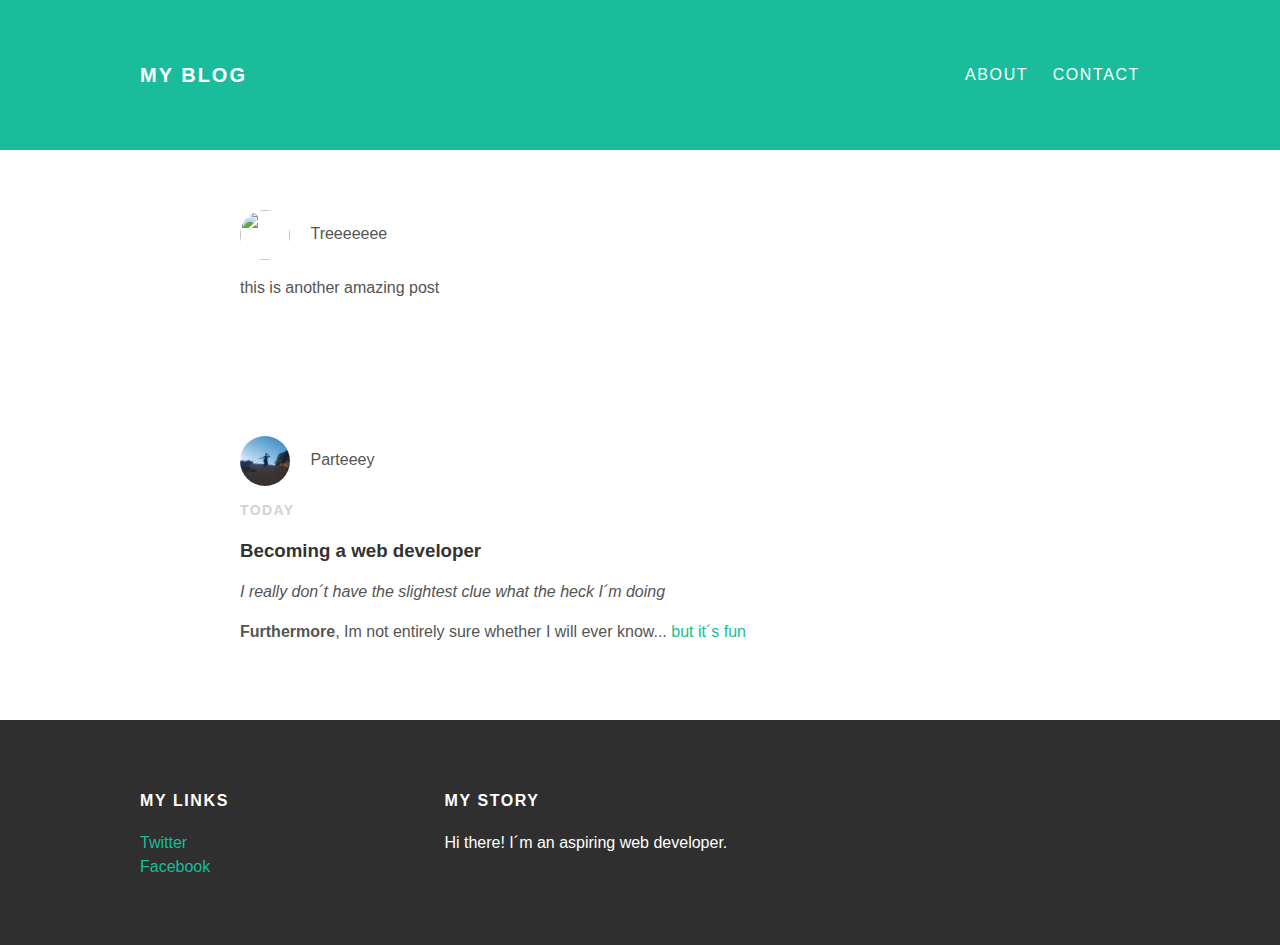
==== index.html @ 75997f3b "Add files via upload" ====
<!DOCTYPE html>
<html>
<head>
  <title>My Blog</title>
  <link rel="stylesheet" type="text/css" href="styles.css">
</head>
<body>
  <div id="header">
    <div class="container">
<a id="header-title" href="index.html">My Blog</a>
<ul id="header-nav">
  <li><a href="about.html">About</a></li>
  <li><a href="mailto:p.gutjahr@gmx.de">Contact</a></li>
</ul>
    </div>
  </div>
  <div id="content">
    <div class="post-container">
      <div class="post">
        <div class="post-author">
          <img src="tree_square.png">
          <span>Treeeeeee</span>
        </div>
        <p>this is another amazing post</p>
      </div>
      <div class="post">
        <div class="post-container">
        <div class="post-author">
          <img src="square_image_profile.png">
          <span>Parteeey</span>
        </div>
        </div>
        <p class="post-date">Today</p>
        <h3 class="post-title">Becoming a web developer</h3>
        <div class="post-content">
          <p><em>I really don´t have the slightest clue what the heck I´m doing</em></p>
          <p><strong>Furthermore</strong>, Im not entirely sure whether I will ever know... <a href="https://reddit.com">but it´s fun</a></p>
        </div>
      </div>
    </div>
  </div>
  <div id="footer">
    <div class="container">
      <div class="column">
        <h4>My Links</h4>
        <p>
        <a href="https://twitter.com">Twitter</a>
        <br>
        <a href="https://facebook.com">Facebook</a>
        </p>
      </div>
      <div class="column">
        <h4>My Story</h4>
        <p>Hi there! I´m an aspiring web developer.</p>
      </div>
    </div>
  </div>
</body>
</html>
---- styles.css ----
@import "url(http://fonts.googleapis.com/css?family=Montserrat:400;700)";

body {
  color: #555;
  margin: 0;

  font-family: "Montserrat", sans-serif;
}

#header {
  background-color: #1abc9c;
  height: 150px;
  line-height: 150px;
}

#header a {
  color: white;
  text-decoration: none;

  text-transform: uppercase;
  letter-spacing: 0.1em;
}

#header a:hover {
  color: #222;
}

#header-title {
  display: block;
  float: left;

  font-size: 20px;
  font-weight: bold;
}

#header-nav {
  display: block;
  float: right;
  margin-top: 0;
}

#header-nav li {
  display: inline;
  padding-left: 20px;
}

.container {
  max-width: 1000px;
  margin: 0 auto;
}

#footer {
  background-color: #2f2f2f;
  padding: 50px 0;
}

.column {
  min-width: 300px;
  display: inline-block;
  vertical-align: top;
}

#footer h4 {
  color: white;
  text-transform: uppercase;
  letter-spacing: 0.1em;
}

#footer p {
  color: white;
}

a {
  color: #1abc9c;
  text-decoration: none;
}

a:hover {
  color: #F6A623;
}

.post, .about {
  max-width: 800px;
  margin: 0 auto;
  padding: 60px 0;
}

.post-author img {
  width: 50px;
  height: 50px;
  vertical-align: middle;
}

.post-author span {
  margin-left: 16px;
}

.post-date {
  color: #D2D2D2;

  font-size: 14px;
  font-weight: bold;

  text-transform: uppercase;
  letter-spacing: 0.1em;
}

h1, h2, h3, h4 {
  color: #333;
}

p {
  line-height: 1.5;
}

.about {
  text-align: center;
}

.post-author img, .about-author img {
  border-radius: 50%;
}

.post-container:nth-child(even) {
  background-color: #2f2f2f;
}
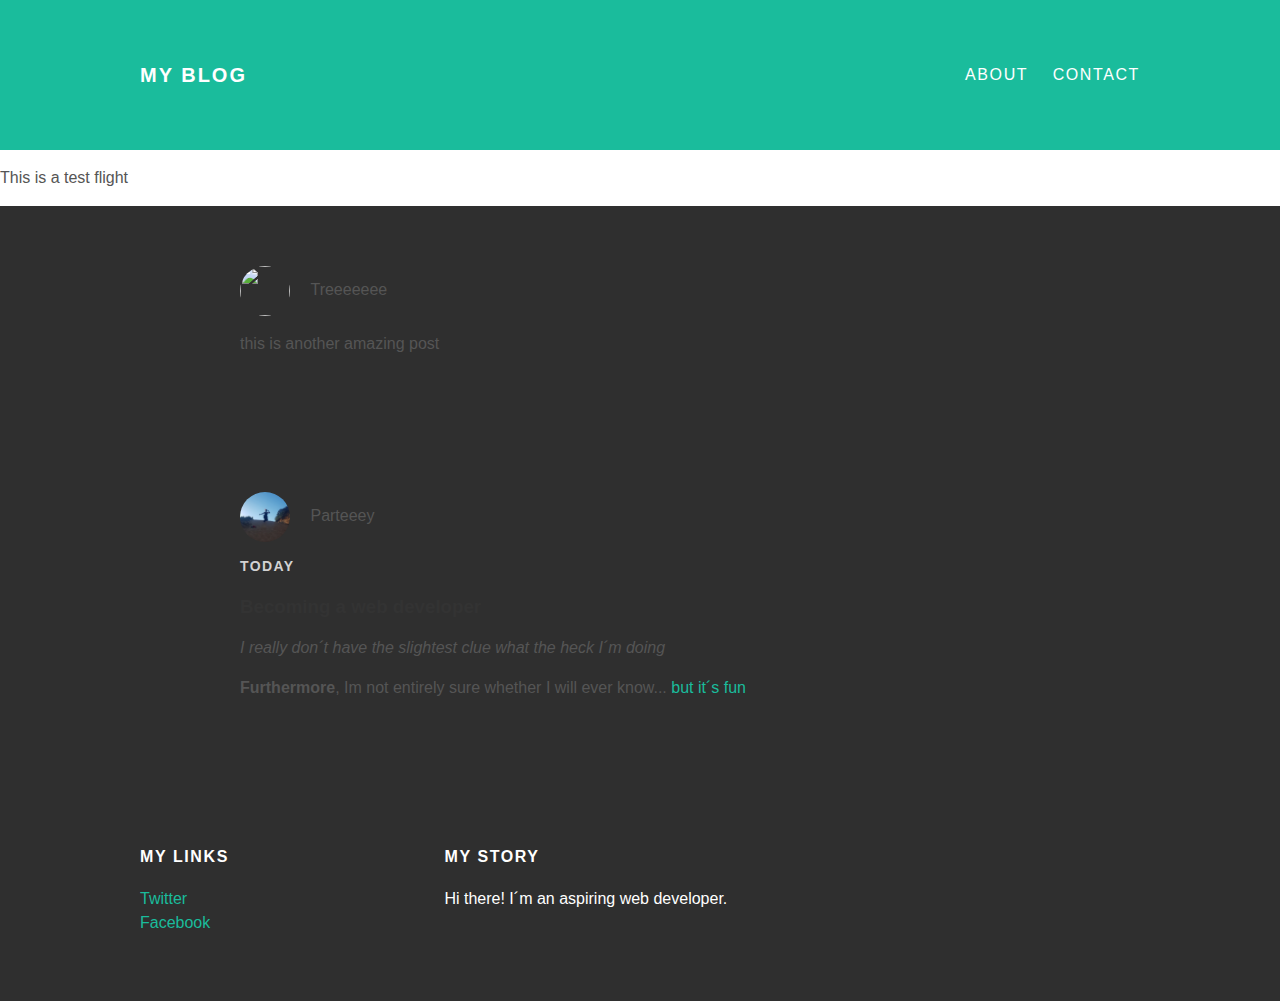
==== commit 4ba2a7a7: "Update index.html" ====
--- a/index.html
+++ b/index.html
@@ -15,6 +15,9 @@
     </div>
   </div>
   <div id="content">
+    <div class="post-container">
+      <p>This is a test flight</p>
+    </div>
     <div class="post-container">
       <div class="post">
         <div class="post-author">
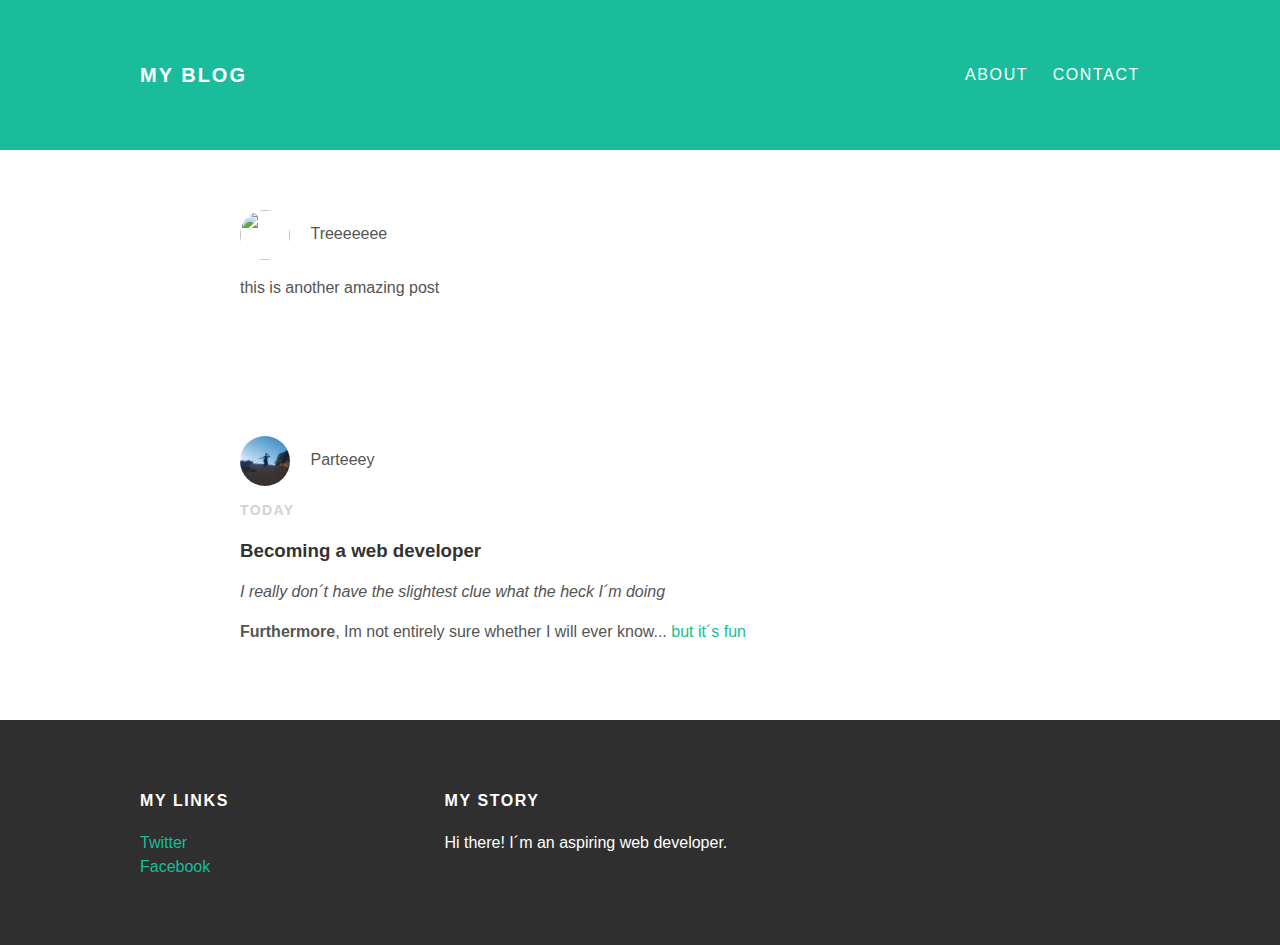
==== commit cd59f3a4: "Add files via upload" ====
--- a/index.html
+++ b/index.html
@@ -15,9 +15,6 @@
     </div>
   </div>
   <div id="content">
-    <div class="post-container">
-      <p>This is a test flight</p>
-    </div>
     <div class="post-container">
       <div class="post">
         <div class="post-author">
